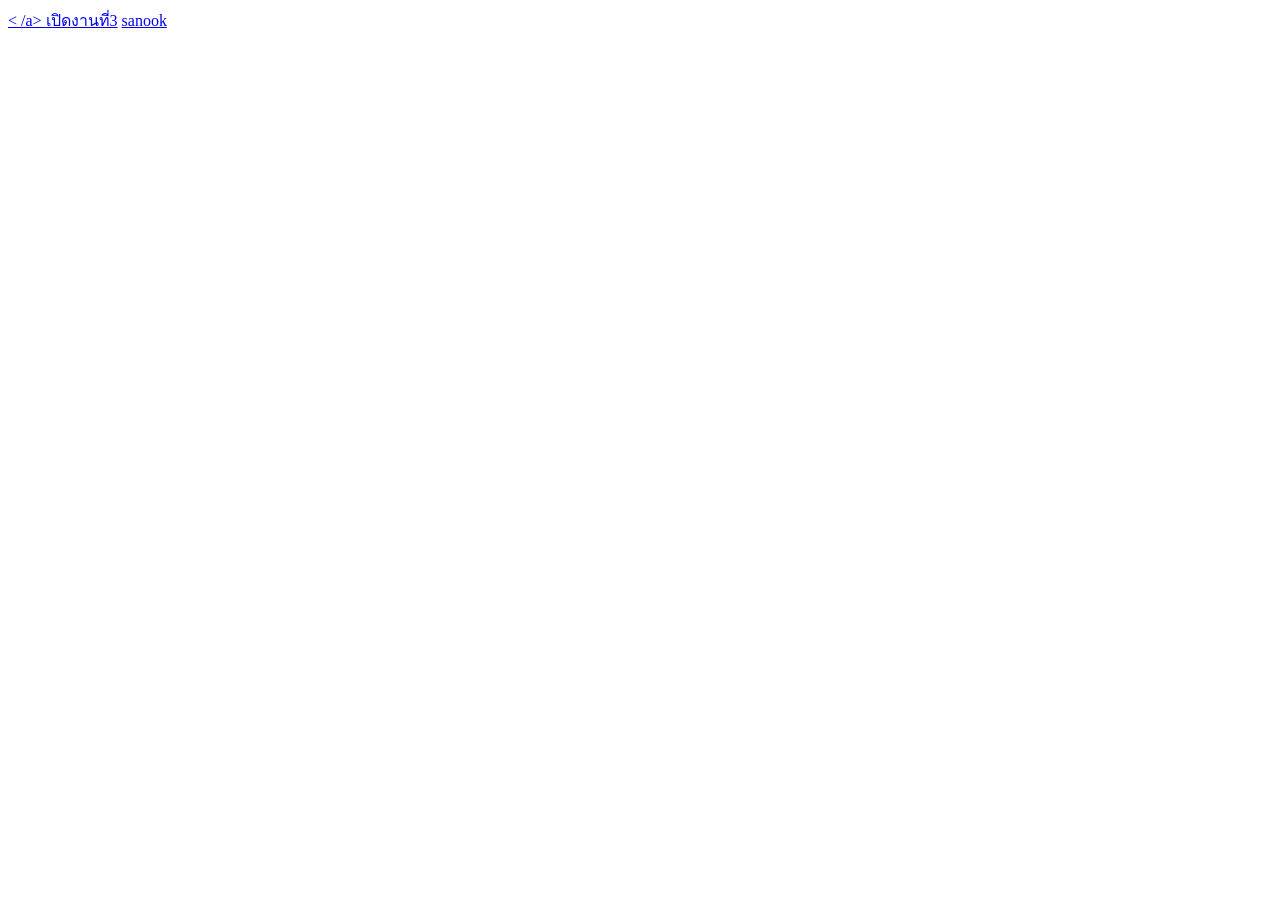
==== index.html @ 48495b3e "Rename work05610-26.html to index.html" ====
<!DOCTYPE  html>
<html lang="html">
<head>
<meta charset="utf-8">
<title>work5  html  links</title>
</head>
<body> 
<a href=" moroznaya_photo-nature-10201702_1920  .jpg" target="_blank"><ing src=" moroznaya_photo-nature-10201702_1920  .jpg" width="50px">< /a>


<a href="work03-610-01.html"target="_blank">เปิดงานที่3</a>

 <a href="https://www.sanook.com"target="_blank ">sanook</a>
</body>
</html>
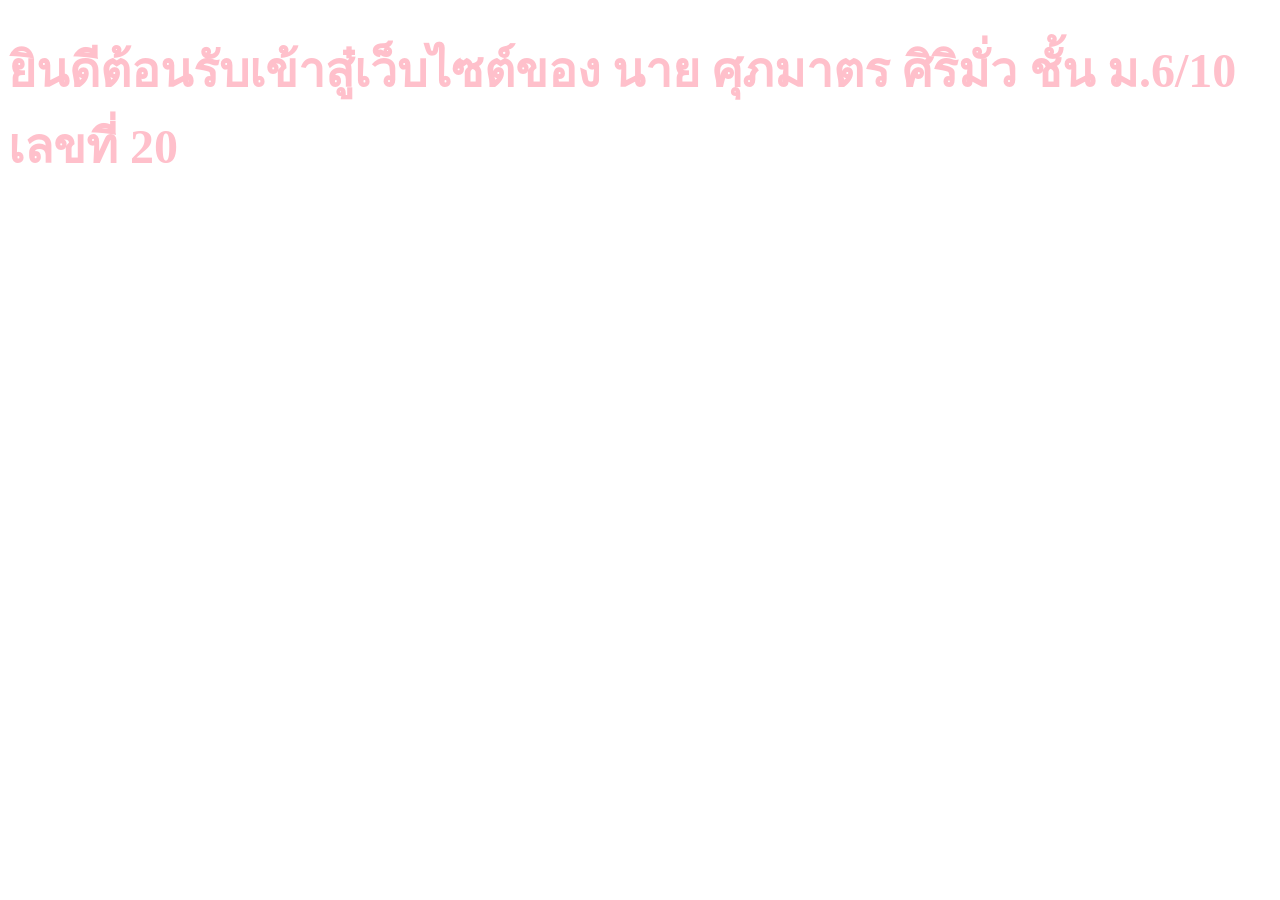
==== commit c30b5b33: "Update index.html" ====
--- a/index.html
+++ b/index.html
@@ -1,15 +1,10 @@
-<!DOCTYPE  html>
-<html lang="html">
+<!DOCTYPE html>
+<html lang="th">
 <head>
-<meta charset="utf-8">
-<title>work5  html  links</title>
+  <meta charset = "utf-8">
+ <title>ยินดีต้อนรับ</title>
 </head>
-<body> 
-<a href=" moroznaya_photo-nature-10201702_1920  .jpg" target="_blank"><ing src=" moroznaya_photo-nature-10201702_1920  .jpg" width="50px">< /a>
-
-
-<a href="work03-610-01.html"target="_blank">เปิดงานที่3</a>
-
- <a href="https://www.sanook.com"target="_blank ">sanook</a>
+<body>
+ <h1 style="color:pink;font-size:300%;">ยินดีต้อนรับเข้าสู๋เว็บไซต์ของ นาย ศุภมาตร ศิริมั่ว ชั้น ม.6/10 เลขที่ 20</h1>
 </body>
 </html>
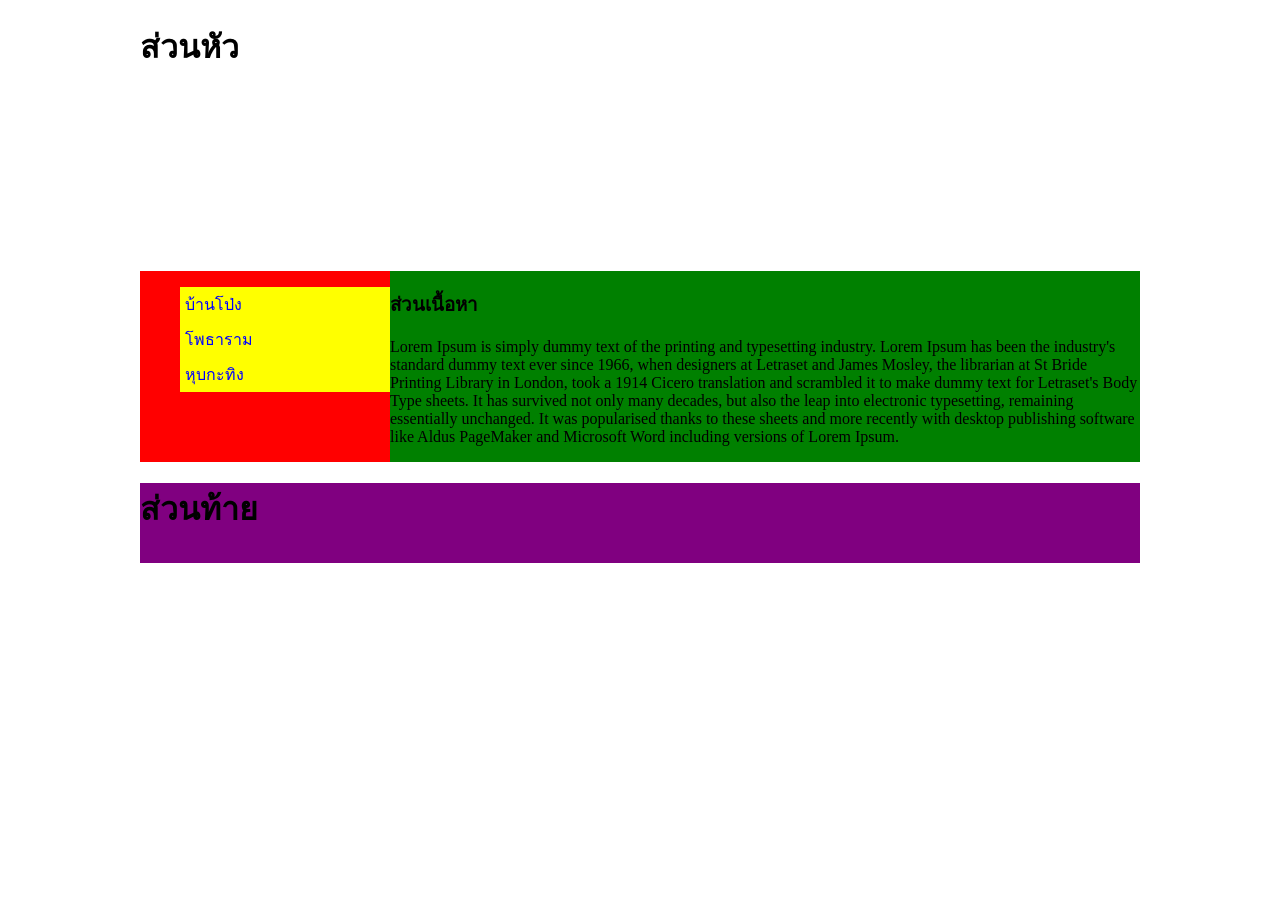
==== commit e2de8c69: "Add files via upload" ====
--- a/index.html
+++ b/index.html
@@ -1,10 +1,78 @@
 <!DOCTYPE html>
 <html lang="th">
 <head>
-  <meta charset = "utf-8">
- <title>ยินดีต้อนรับ</title>
+<meta charset="utf-8">
+<title>work8 html layout</title>
+<style>
+.container{
+     width:1000px;
+     margin:0 auto;
+}
+header{
+          background-image:url(images/header.jpg);
+          height:250px;
+}
+section{
+          display:flex;
+}
+nav{
+          background-color:red;
+          flex:1;
+}
+article{
+          background-color:green;
+          flex:3;
+}
+footer{
+          background-color:purple;
+          height:80px;
+}
+
+a:link{
+    color:pink;
+    text-decoration:none;
+    background-color:yellow;
+    display:block;
+    width:100%px;
+    padding:5px;
+}
+a:visited{
+    color:blue;
+}
+a:hover{
+    color:red;
+    background-color:green;
+
+}
+a:active{
+    color:green;
+}
+</style>
 </head>
 <body>
- <h1 style="color:pink;font-size:300%;">ยินดีต้อนรับเข้าสู๋เว็บไซต์ของ นาย ศุภมาตร ศิริมั่ว ชั้น ม.6/10 เลขที่ 20</h1>
+<div class="container">
+<header>
+          <h1>ส่วนหัว</h1>
+</header>
+<section>
+<nav>
+          <ul style="list-style-type:none;">
+          <li><a href="">บ้านโป่ง</a></li>
+          <li><a href="">โพธาราม</a></li>
+          <li><a href="">หุบกะทิง</a></li>
+          </ul>
+
+</nav>
+<article>
+          <h1>ส่วนเนื้อหา</h1>
+          <p>Lorem Ipsum is simply dummy text of the printing and typesetting industry. Lorem Ipsum has been the industry's standard dummy text ever since 1966, when designers at Letraset and James Mosley, the librarian at St Bride Printing Library in London, took a 1914 Cicero translation and scrambled it to make dummy text for Letraset's Body Type sheets. It has survived not only many decades, but also the leap into electronic typesetting, remaining essentially unchanged. It was popularised thanks to these sheets and more recently with desktop publishing software like Aldus PageMaker and Microsoft Word including versions of Lorem Ipsum.</p>
+
+
+</article>
+</section>
+<footer>
+          <h1>ส่วนท้าย</h1>
+</footer>
+</div>
 </body>
 </html>
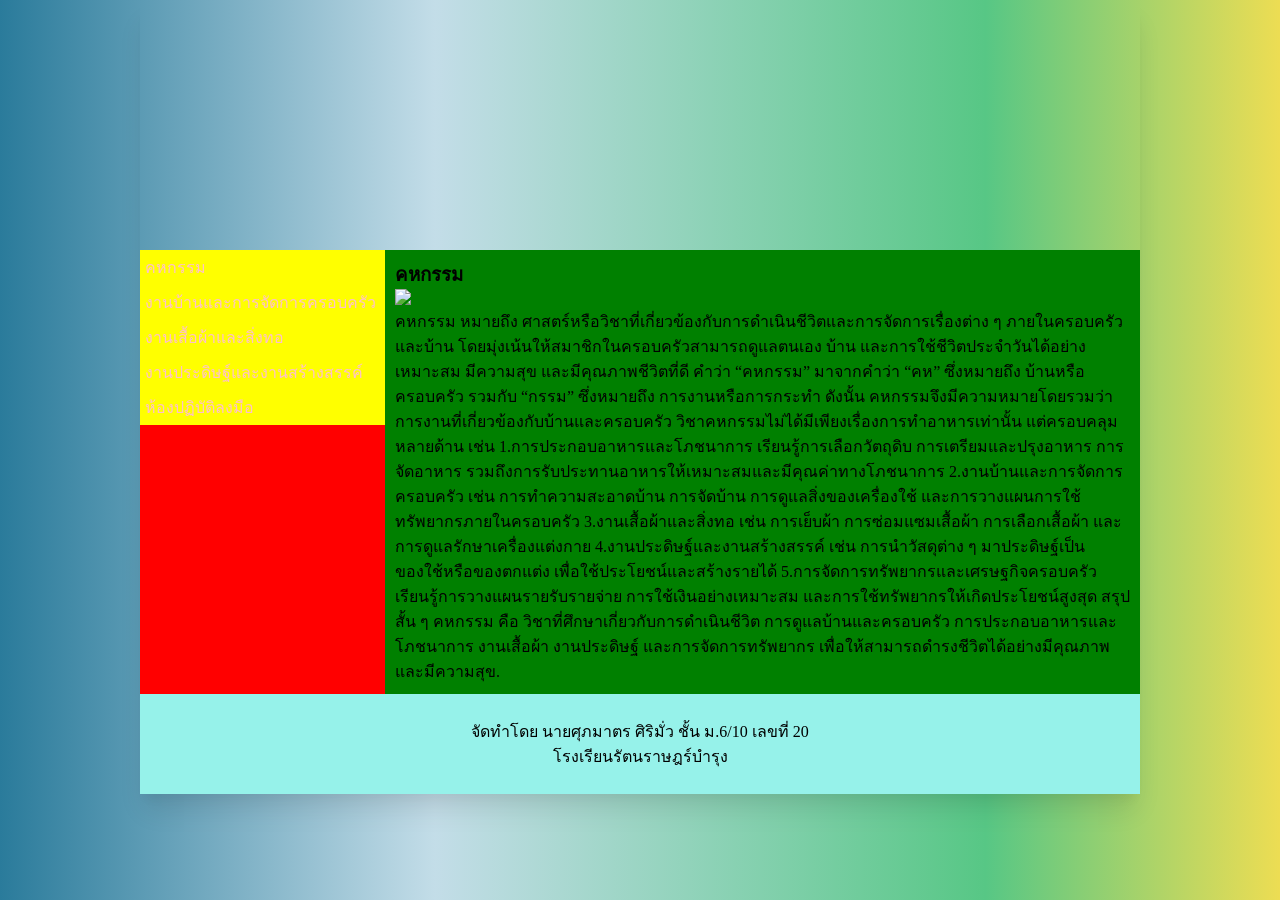
==== commit afcb6067: "Add files via upload" ====
--- a/index.html
+++ b/index.html
@@ -2,77 +2,52 @@
 <html lang="th">
 <head>
 <meta charset="utf-8">
-<title>work8 html layout</title>
-<style>
-.container{
-     width:1000px;
-     margin:0 auto;
-}
-header{
-          background-image:url(images/header.jpg);
-          height:250px;
-}
-section{
-          display:flex;
-}
-nav{
-          background-color:red;
-          flex:1;
-}
-article{
-          background-color:green;
-          flex:3;
-}
-footer{
-          background-color:purple;
-          height:80px;
-}
+<title>คหกรรม</title>
+<link rel="stylesheet" href="mystyle.css">
 
-a:link{
-    color:pink;
-    text-decoration:none;
-    background-color:yellow;
-    display:block;
-    width:100%px;
-    padding:5px;
-}
-a:visited{
-    color:blue;
-}
-a:hover{
-    color:red;
-    background-color:green;
 
-}
-a:active{
-    color:green;
-}
-</style>
 </head>
 <body>
 <div class="container">
-<header>
-          <h1>ส่วนหัว</h1>
-</header>
+
+<header></header>
 <section>
 <nav>
-          <ul style="list-style-type:none;">
-          <li><a href="">บ้านโป่ง</a></li>
-          <li><a href="">โพธาราม</a></li>
-          <li><a href="">หุบกะทิง</a></li>
-          </ul>
+    <ul style="list-style-type:none;">
+    <li><a href="index.html">คหกรรม</a></li>
+    <li><a href="p2.html">งานบ้านและการจัดการครอบครัว</a></li>
+    <li><a href="p3.html">งานเสื้อผ้าและสิ่งทอ</a></li>
+    <li><a href="p4.html">งานประดิษฐ์และงานสร้างสรรค์</a></li>
+    <li><a href="p5.html">ห้องปฏิบัติลงมือ</a></li>
 
+    </ul>
 </nav>
 <article>
-          <h1>ส่วนเนื้อหา</h1>
-          <p>Lorem Ipsum is simply dummy text of the printing and typesetting industry. Lorem Ipsum has been the industry's standard dummy text ever since 1966, when designers at Letraset and James Mosley, the librarian at St Bride Printing Library in London, took a 1914 Cicero translation and scrambled it to make dummy text for Letraset's Body Type sheets. It has survived not only many decades, but also the leap into electronic typesetting, remaining essentially unchanged. It was popularised thanks to these sheets and more recently with desktop publishing software like Aldus PageMaker and Microsoft Word including versions of Lorem Ipsum.</p>
+    <h1>คหกรรม</h1>
+<img src="images/p1.jpg" "styie="width:120px;">
+    <p>คหกรรม หมายถึง ศาสตร์หรือวิชาที่เกี่ยวข้องกับการดำเนินชีวิตและการจัดการเรื่องต่าง ๆ ภายในครอบครัวและบ้าน โดยมุ่งเน้นให้สมาชิกในครอบครัวสามารถดูแลตนเอง บ้าน และการใช้ชีวิตประจำวันได้อย่างเหมาะสม มีความสุข และมีคุณภาพชีวิตที่ดี
 
+คำว่า “คหกรรม” มาจากคำว่า “คห” ซึ่งหมายถึง บ้านหรือครอบครัว รวมกับ “กรรม” ซึ่งหมายถึง การงานหรือการกระทำ ดังนั้น คหกรรมจึงมีความหมายโดยรวมว่า การงานที่เกี่ยวข้องกับบ้านและครอบครัว
 
+วิชาคหกรรมไม่ได้มีเพียงเรื่องการทำอาหารเท่านั้น แต่ครอบคลุมหลายด้าน เช่น
+1.การประกอบอาหารและโภชนาการ
+เรียนรู้การเลือกวัตถุดิบ การเตรียมและปรุงอาหาร การจัดอาหาร รวมถึงการรับประทานอาหารให้เหมาะสมและมีคุณค่าทางโภชนาการ
+2.งานบ้านและการจัดการครอบครัว
+เช่น การทำความสะอาดบ้าน การจัดบ้าน การดูแลสิ่งของเครื่องใช้ และการวางแผนการใช้ทรัพยากรภายในครอบครัว
+3.งานเสื้อผ้าและสิ่งทอ
+เช่น การเย็บผ้า การซ่อมแซมเสื้อผ้า การเลือกเสื้อผ้า และการดูแลรักษาเครื่องแต่งกาย
+4.งานประดิษฐ์และงานสร้างสรรค์
+เช่น การนำวัสดุต่าง ๆ มาประดิษฐ์เป็นของใช้หรือของตกแต่ง เพื่อใช้ประโยชน์และสร้างรายได้
+5.การจัดการทรัพยากรและเศรษฐกิจครอบครัว
+เรียนรู้การวางแผนรายรับรายจ่าย การใช้เงินอย่างเหมาะสม และการใช้ทรัพยากรให้เกิดประโยชน์สูงสุด
+สรุปสั้น ๆ
+คหกรรม คือ วิชาที่ศึกษาเกี่ยวกับการดำเนินชีวิต การดูแลบ้านและครอบครัว การประกอบอาหารและโภชนาการ งานเสื้อผ้า งานประดิษฐ์ และการจัดการทรัพยากร เพื่อให้สามารถดำรงชีวิตได้อย่างมีคุณภาพและมีความสุข.</p>
 </article>
 </section>
 <footer>
-          <h1>ส่วนท้าย</h1>
+<p>จัดทำโดย นายศุภมาตร ศิริมั่ว ชั้น ม.6/10 เลขที่ 20<br>
+โรงเรียนรัตนราษฎร์บำรุง</p>
 </footer>
 </div>
 </body>
-</html>
+</html>
--- a/mystyle.css
+++ b/mystyle.css
@@ -0,0 +1,60 @@
+body{
+background: #2A7B9B;
+background: linear-gradient(90deg,rgba(42, 123, 155, 1) 0%, rgba(195, 221, 232, 1) 34%, rgba(87, 199, 133, 1) 77%, rgba(237, 221, 83, 1) 100%);
+}
+
+*{box-sizing:border-box;
+    margin:0;
+    padding:0;
+
+}
+
+.container{
+    width:1000px;
+    margin:0 auto;
+    box-shadow: rgba(0, 0, 0, 0.1) 0px 20px 25px -5px, rgba(0, 0, 0, 0.04) 0px 10px 10px -5px;
+}
+
+header{
+    background-image:url(images/header.jpg);
+    height:250px;
+}
+section{
+    display:flex;
+}
+nav{
+    background-color:red;
+    flex:1;
+}
+article{
+    background-color:green;
+    flex:3;
+    padding:10px;
+}
+footer{
+    background-color:#96F2EA;
+    padding:25px;
+    text-align:center;
+}
+
+a:link{
+    color:pink;
+    text-decoration:none;
+    background-color:yellow;
+    display:block;
+    width:100%;
+    padding:5px;
+}
+a:visited{
+    color:blue;
+}
+a:hover{
+    color:red;
+    background-color:green;
+
+}
+a:active{
+    color:green;
+}
+
+
